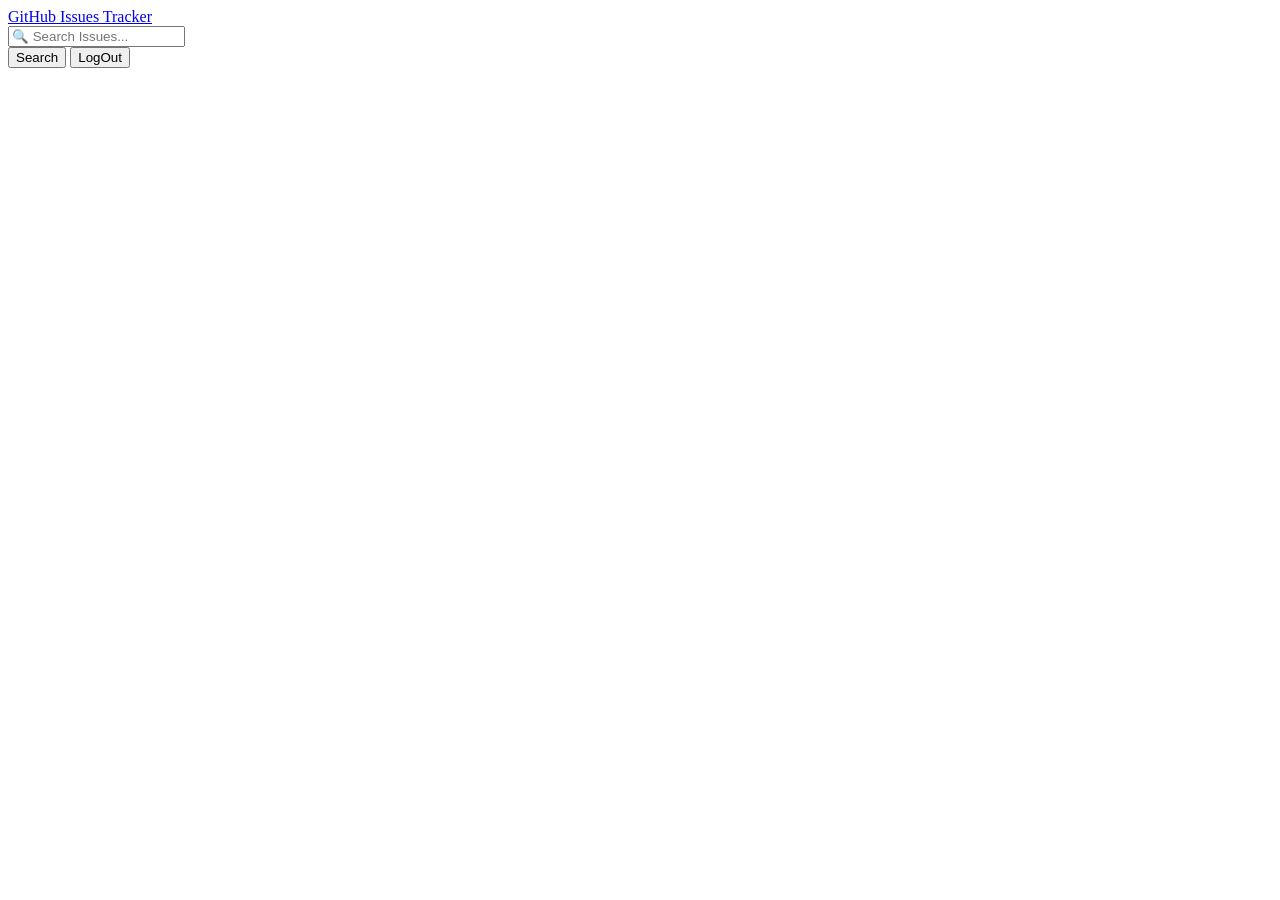
==== home.html @ 0e0c0bd9 "navbar added" ====
<!DOCTYPE html>
<html lang="en">
  <head>
    <meta charset="UTF-8" />
    <meta name="viewport" content="width=device-width, initial-scale=1.0" />
    <title>GitHub Issue Tracker | Home</title>
    <link rel="stylesheet" href="style.css" />
    

    <!-- Google Font & FontAwesome CDN -->
    <link
      rel="stylesheet"
      href="https://cdnjs.cloudflare.com/ajax/libs/font-awesome/7.0.1/css/all.min.css"
      integrity="sha512-2SwdPD6INVrV/lHTZbO2nodKhrnDdJK9/kg2XD1r9uGqPo1cUbujc+IYdlYdEErWNu69gVcYgdxlmVmzTWnetw=="
      crossorigin="anonymous"
      referrerpolicy="no-referrer"
    />
    <link rel="preconnect" href="https://fonts.googleapis.com" />
    <link rel="preconnect" href="https://fonts.gstatic.com" crossorigin />
    <link
      href="https://fonts.googleapis.com/css2?family=Geist:wght@100..900&display=swap"
      rel="stylesheet"
    />

    <!-- Tailwind & Daisy UI -->
    <link
      href="https://cdn.jsdelivr.net/npm/daisyui@5"
      rel="stylesheet"
      type="text/css"
    />
    <script src="https://cdn.jsdelivr.net/npm/@tailwindcss/browser@4"></script>
  </head>
  <body class="bg-base-300">
    <header>
      <nav class="bg-base-200 shadow-sm">
        <div class="navbar w-11/12 mx-auto">
          <div class="flex-1">
            <a href="./home.html" class="btn btn-ghost text-xl"
              ><img
                class="max-w-10"
                src="./assets/github-logo.png"
                alt=""
              />GitHub Issues Tracker</a
            >
          </div>
          <div class="flex gap-2">
            <input
              id="searchIssue"
              type="text"
              placeholder="🔍 Search Issues..."
              class="input input-bordered w-24 md:w-auto"
            />
            <div>
              <button id="searchBtn" class="btn btn-primary text-white">Search</button>
              <button id="logoutBtn" class="btn btn-primary">
                <i
                  class="fa-solid fa-arrow-right-from-bracket 
                  style="color: rgb(255, 255, 255)"
                ></i>
                LogOut
              </button>
            </div>
          </div>
        </div>
      </nav>
    </header>

    

    <script src="./script.js"></script>
  </body>
</html>
---- style.css ----
@import "tailwindcss"
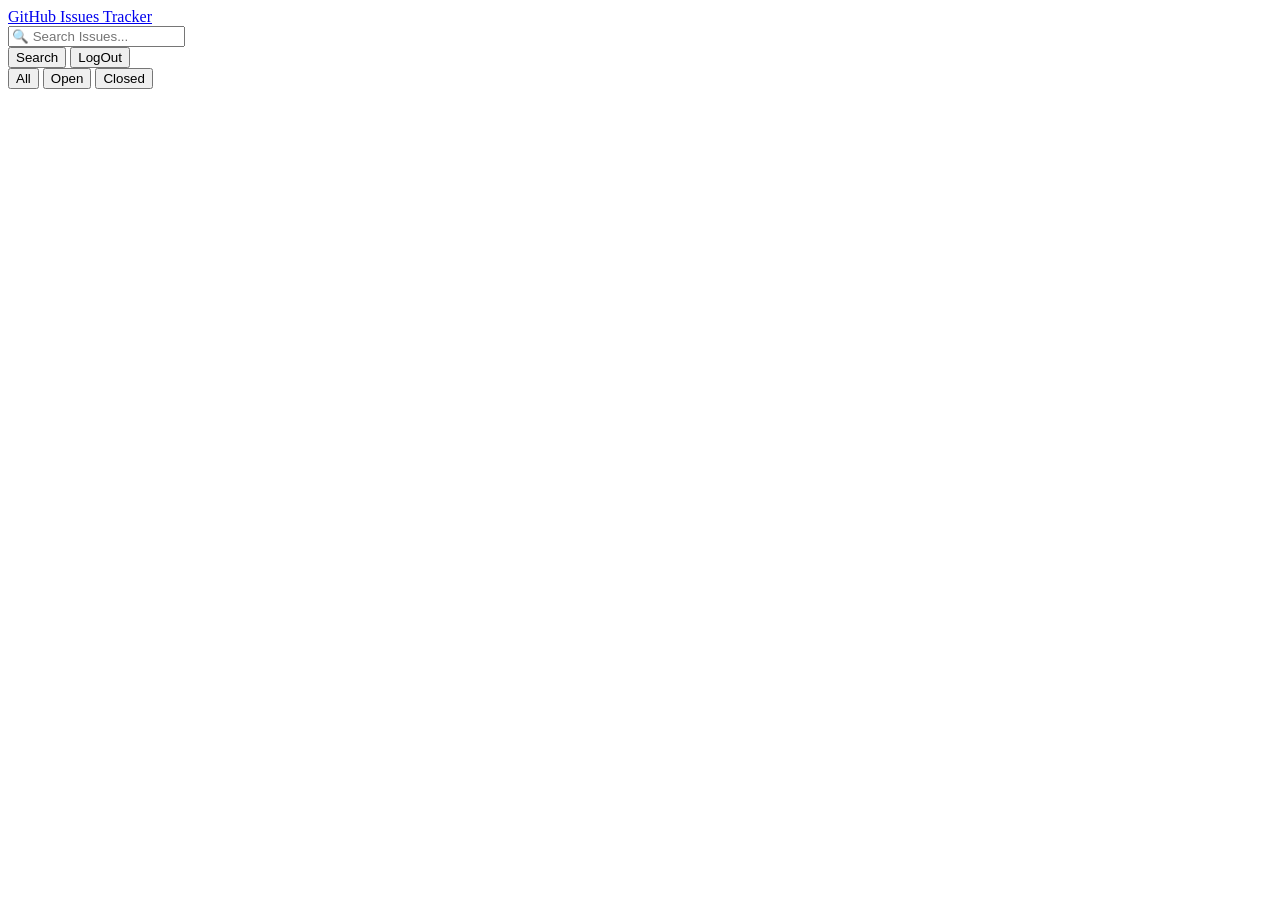
==== commit 7bdd5cad: "added 3types of filtering tab" ====
--- a/home.html
+++ b/home.html
@@ -31,8 +31,9 @@
     <script src="https://cdn.jsdelivr.net/npm/@tailwindcss/browser@4"></script>
   </head>
   <body class="bg-base-300">
+    <!-- navbar  -->
     <header>
-      <nav class="bg-base-200 shadow-sm">
+      <nav class="bg-white shadow-lg">
         <div class="navbar w-11/12 mx-auto">
           <div class="flex-1">
             <a href="./home.html" class="btn btn-ghost text-xl"
@@ -65,6 +66,35 @@
       </nav>
     </header>
 
+    <!-- main section  -->
+         <main id="mainSection" class="mt-14 w-11/12 mx-auto">
+      <!-- filtering tab section -->
+      <section class="shadow-lg">
+        <div class="buttons p-8 bg-base-100 rounded-xl">
+          <button
+            onclick="tabStyle('allBtn')"
+            id="allBtn"
+            class="px-10  btn bg-primary text-white"
+          >
+            All
+          </button>
+          <button onclick="tabStyle('openBtn')" id="openBtn" class="btn px-8">
+            Open
+          </button>
+          <button
+            onclick="tabStyle('closedBtn')"
+            id="closedBtn"
+            class="btn px-8"
+          >
+            Closed
+          </button>
+        </div>
+      </section>
+
+    
+     
+    </main>
+
     
 
     <script src="./script.js"></script>
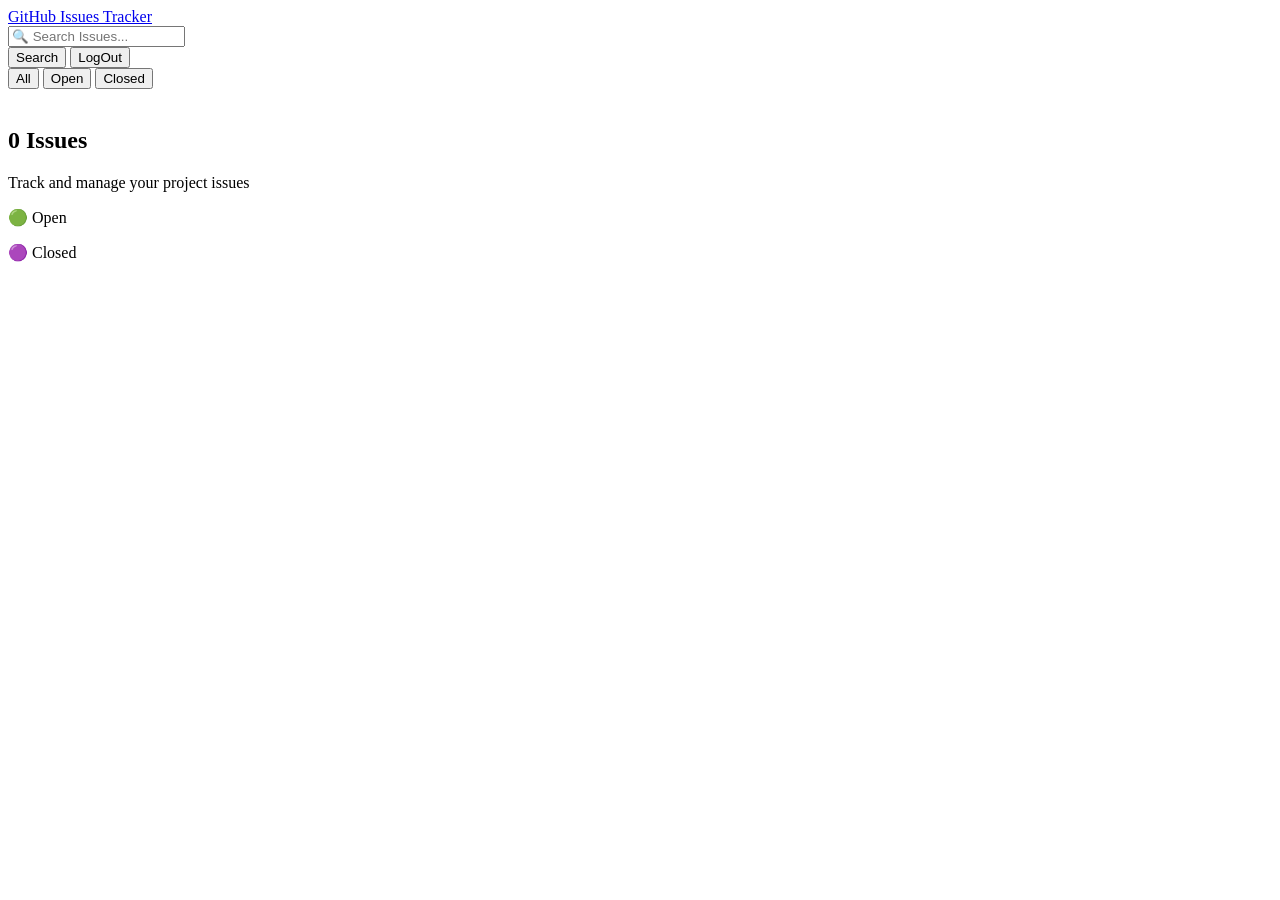
==== commit 9b8303d4: "added all card section && loading spinner" ====
--- a/home.html
+++ b/home.html
@@ -66,7 +66,7 @@
       </nav>
     </header>
 
-    <!-- main section  -->
+    <!--Home page main section  -->
          <main id="mainSection" class="mt-14 w-11/12 mx-auto">
       <!-- filtering tab section -->
       <section class="shadow-lg">
@@ -91,12 +91,45 @@
         </div>
       </section>
 
+      <!-- total issue Tracker && info section -->
+      <section class="shadow-sm">
+        <div
+          class="flex p-5 bg-base-100 rounded-xl mt-5 items-center justify-between"
+        >
+          <div class="flex gap-5 items-center">
+            <div class="border-blue-100 rounded-full border-8">
+              <img src="./assets/Aperture.png" alt="" />
+            </div>
+            <div>
+              <h2 class="text-3xl font-semibold">
+                <span id="totalIssues">0</span> Issues
+              </h2>
+              <p>Track and manage your project issues</p>
+            </div>
+          </div>
+          <div class="flex gap-3">
+            <p>🟢 Open</p>
+            <p>🟣 Closed</p>
+          </div>
+        </div>
+      </section>
     
+
+      <!-- All Card Section -->
+      <section
+        id="cardsContainer"
+        class="p-6 bg-base-100 mt-1 grid grid-cols-1 sm:grid-cols-2 md:grid-cols-3 lg:grid-cols-4 gap-4"
+      >
+        <!-- Loading spinner -->
+        <div id="spinner" class="hidden justify-center items-center col-span-3">
+          <span class="loading loading-dots loading-xl"></span>
+        </div>
+      </section>
      
     </main>
 
     
 
-    <script src="./script.js"></script>
+    <script src="./home.js"></script>
   </body>
 </html>
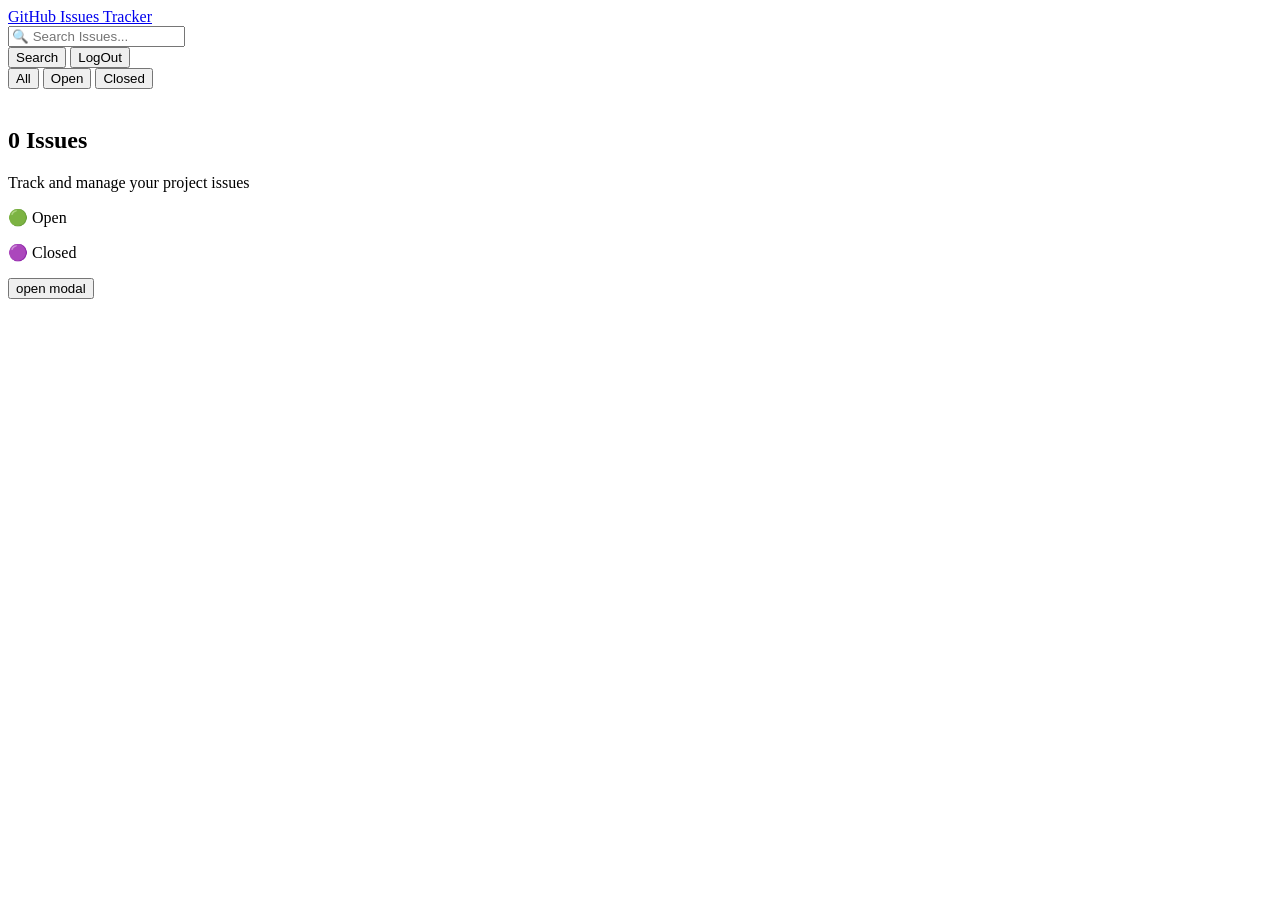
==== commit 50cfa0aa: "added tabSwitching/tabActive function" ====
--- a/home.html
+++ b/home.html
@@ -72,17 +72,17 @@
       <section class="shadow-lg">
         <div class="buttons p-8 bg-base-100 rounded-xl">
           <button
-            onclick="tabStyle('allBtn')"
+            onclick="switchTab('allBtn')"
             id="allBtn"
             class="px-10  btn bg-primary text-white"
           >
             All
           </button>
-          <button onclick="tabStyle('openBtn')" id="openBtn" class="btn px-8">
+          <button onclick="switchTab('openBtn')" id="openBtn" class="btn px-8">
             Open
           </button>
           <button
-            onclick="tabStyle('closedBtn')"
+            onclick="switchTab('closedBtn')"
             id="closedBtn"
             class="btn px-8"
           >
@@ -115,7 +115,7 @@
       </section>
     
 
-      <!-- All Card Section -->
+      <!-- All Issue Card Section -->
       <section
         id="cardsContainer"
         class="p-6 bg-base-100 mt-1 grid grid-cols-1 sm:grid-cols-2 md:grid-cols-3 lg:grid-cols-4 gap-4"
@@ -125,6 +125,58 @@
           <span class="loading loading-dots loading-xl"></span>
         </div>
       </section>
+      <section>
+        
+        <!-- Modal popup section  -->
+        <button class="btn hidden" onclick="my_modal_5.showModal()">
+          open modal
+        </button>
+        <dialog id="my_modal_5" class="modal modal-bottom sm:modal-middle">
+          <div class="modal-box">
+            <div class="space-y-7">
+              <h2 id="cardTitle" class="text-xl font-bold mb-3"></h2>
+              <ul class="flex gap-7 list-disc">
+                <li id="cardStatus" class="badge text-white rounded-full"></li>
+                <li id="cardAuthor1"></li>
+                <li id="date"></li>
+              </ul>
+              <div>
+                <p
+                  id="cardLabel1"
+                  class="badge badge-outline bg-[#e2b3b3] badge-secondary"
+                ></p>
+                <p
+                  id="cardLabel2"
+                  class="badge badge-outline bg-[#f3de88] text-[#e69942]"
+                ></p>
+              </div>
+              <p id="cardDescription" class="text-[#6a788b]">
+                The navigation menu doesn't collapse properly on mobile devices.
+                Need to fix the responsive behavior.
+              </p>
+              <div class="flex gap-32">
+                <div>
+                  <p class="text-[#6a788b]">Assignee:</p>
+                  <p id="cardAuthor" class="font-semibold"></p>
+                </div>
+                <div>
+                  <p class="text-[#6a788b]">Priority:</p>
+                  <p
+                    id="cardPriority"
+                    class="badge bg-[#ec0808] rounded-full text-white"
+                  ></p>
+                </div>
+              </div>
+            </div>
+            <div class="modal-action">
+              <form method="dialog">
+                <!-- if there is a button in form, it will close the modal -->
+                <button class="btn bg-primary text-white">Close</button>
+              </form>
+            </div>
+          </div>
+        </dialog>
+      </section>
      
     </main>
 
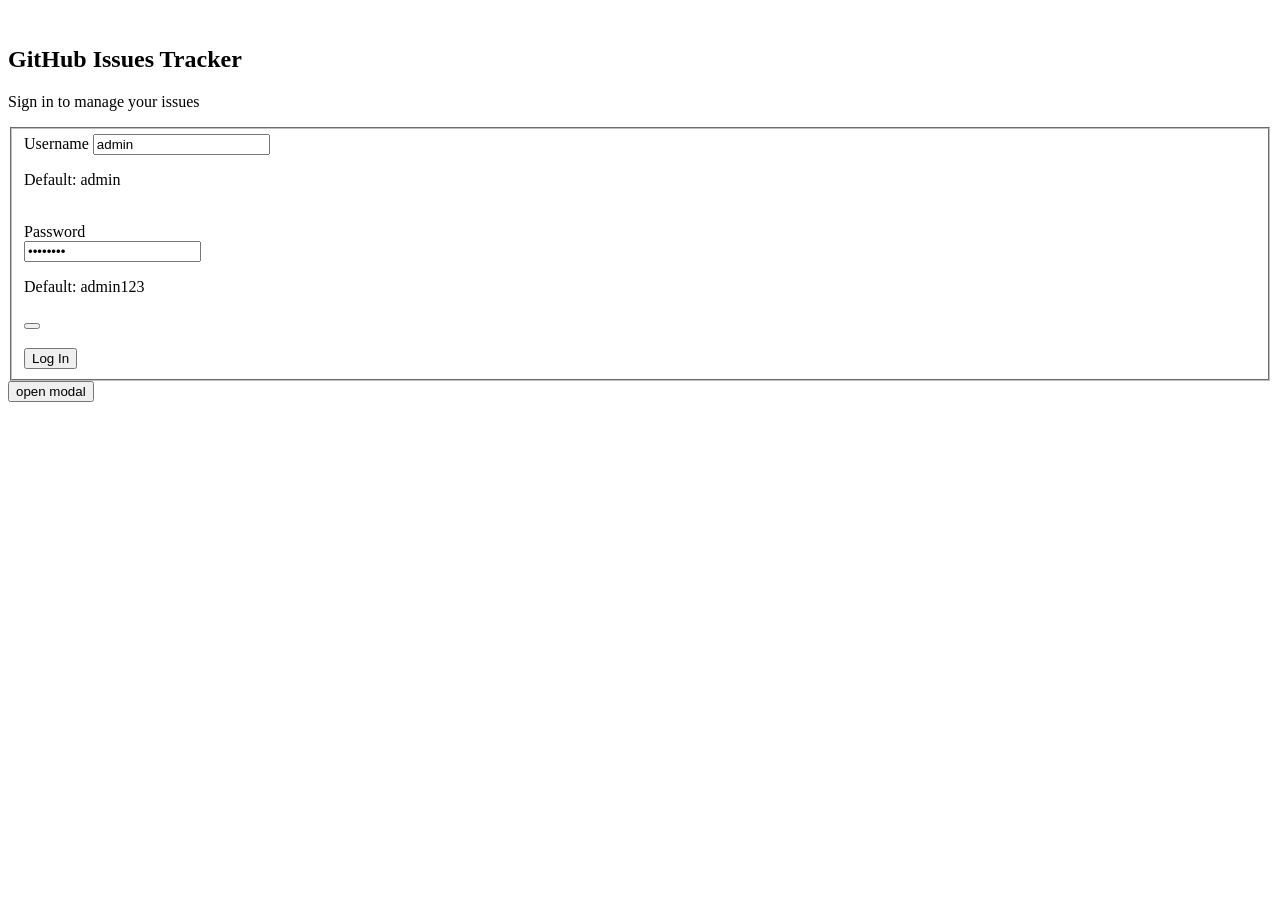
==== commit 645aaff2: "fixed same iddue" ====
--- a/home.html
+++ b/home.html
@@ -3,11 +3,15 @@
   <head>
     <meta charset="UTF-8" />
     <meta name="viewport" content="width=device-width, initial-scale=1.0" />
-    <title>GitHub Issue Tracker | Home</title>
+    <title>Home</title>
     <link rel="stylesheet" href="style.css" />
-    
+    <link
+      rel="shortcut icon"
+      href="./assets/github-feb-logo.png"
+      type="image/x-icon"
+    />
 
-    <!-- Google Font & FontAwesome CDN -->
+    <!-- G-Font & FontAwesome CDn-->
     <link
       rel="stylesheet"
       href="https://cdnjs.cloudflare.com/ajax/libs/font-awesome/7.0.1/css/all.min.css"
@@ -22,7 +26,7 @@
       rel="stylesheet"
     />
 
-    <!-- Tailwind & Daisy UI -->
+    <!-- DaisyUI && Tailwind  -->
     <link
       href="https://cdn.jsdelivr.net/npm/daisyui@5"
       rel="stylesheet"
@@ -30,10 +34,9 @@
     />
     <script src="https://cdn.jsdelivr.net/npm/@tailwindcss/browser@4"></script>
   </head>
-  <body class="bg-base-300">
-    <!-- navbar  -->
+  <body class="bg-base-200">
     <header>
-      <nav class="bg-white shadow-lg">
+      <nav class="bg-base-100 shadow-sm">
         <div class="navbar w-11/12 mx-auto">
           <div class="flex-1">
             <a href="./home.html" class="btn btn-ghost text-xl"
@@ -46,17 +49,17 @@
           </div>
           <div class="flex gap-2">
             <input
-              id="searchIssue"
+              id="srcIssue"
               type="text"
               placeholder="🔍 Search Issues..."
               class="input input-bordered w-24 md:w-auto"
             />
             <div>
-              <button id="searchBtn" class="btn btn-primary text-white">Search</button>
-              <button id="logoutBtn" class="btn btn-primary">
+              <button id="btnSearch" class="btn btn-primary">Search</button>
+              <button id="btnLogout" class="btn btn-primary">
                 <i
-                  class="fa-solid fa-arrow-right-from-bracket 
-                  style="color: rgb(255, 255, 255)"
+                  class="fa-solid fa-arrow-right-from-bracket"
+                  style="color: rgb(116, 192, 252)"
                 ></i>
                 LogOut
               </button>
@@ -66,24 +69,23 @@
       </nav>
     </header>
 
-    <!--Home page main section  -->
-         <main id="mainSection" class="mt-14 w-11/12 mx-auto">
-      <!-- filtering tab section -->
-      <section class="shadow-lg">
-        <div class="buttons p-8 bg-base-100 rounded-xl">
+    <main id="mainSection" class="mt-14 w-11/12 mx-auto">
+      <!-- Filtered BUttons Section -->
+      <section class="shadow-sm">
+        <div class="buttons p-6 bg-base-100 rounded-md">
           <button
-            onclick="switchTab('allBtn')"
-            id="allBtn"
-            class="px-10  btn bg-primary text-white"
+            onclick="switchTab('btnAll')"
+            id="btnAll"
+            class="btn px-8 bg-primary text-white"
           >
             All
           </button>
-          <button onclick="switchTab('openBtn')" id="openBtn" class="btn px-8">
+          <button onclick="switchTab('btnOpen')" id="btnOpen" class="btn px-8">
             Open
           </button>
           <button
-            onclick="switchTab('closedBtn')"
-            id="closedBtn"
+            onclick="switchTab('btnClosed')"
+            id="btnClosed"
             class="btn px-8"
           >
             Closed
@@ -91,43 +93,43 @@
         </div>
       </section>
 
-      <!-- total issue Tracker && info section -->
+      <!-- GitHub Total Issue Section -->
       <section class="shadow-sm">
         <div
-          class="flex p-5 bg-base-100 rounded-xl mt-5 items-center justify-between"
+          class="flex p-6 bg-base-100 rounded-md mt-4 items-center justify-between"
         >
-          <div class="flex gap-5 items-center">
-            <div class="border-blue-100 rounded-full border-8">
+          <div class="flex gap-3 items-center">
+            <div class="border-blue-200 rounded-full border-8">
               <img src="./assets/Aperture.png" alt="" />
             </div>
             <div>
-              <h2 class="text-3xl font-semibold">
+              <h2 class="text-2xl font-semibold">
                 <span id="totalIssues">0</span> Issues
               </h2>
               <p>Track and manage your project issues</p>
             </div>
           </div>
-          <div class="flex gap-3">
+          <div class="flex gap-7">
             <p>🟢 Open</p>
             <p>🟣 Closed</p>
           </div>
         </div>
       </section>
-    
 
-      <!-- All Issue Card Section -->
+      
       <section
         id="cardsContainer"
-        class="p-6 bg-base-100 mt-1 grid grid-cols-1 sm:grid-cols-2 md:grid-cols-3 lg:grid-cols-4 gap-4"
+        class="p-6 bg-base-100 mt-1 grid grid-cols-1 sm:grid-cols-2 md:grid-cols-3 lg:grid-cols-4 gap-5"
       >
-        <!-- Loading spinner -->
+        
         <div id="spinner" class="hidden justify-center items-center col-span-3">
           <span class="loading loading-dots loading-xl"></span>
         </div>
       </section>
+
+      
       <section>
         
-        <!-- Modal popup section  -->
         <button class="btn hidden" onclick="my_modal_5.showModal()">
           open modal
         </button>
@@ -143,45 +145,42 @@
               <div>
                 <p
                   id="cardLabel1"
-                  class="badge badge-outline bg-[#e2b3b3] badge-secondary"
+                  class="badge badge-outline bg-[#e1acacab] badge-secondary"
                 ></p>
                 <p
                   id="cardLabel2"
-                  class="badge badge-outline bg-[#f3de88] text-[#e69942]"
+                  class="badge badge-outline bg-[#ddd3ac] text-[#D97706]"
                 ></p>
               </div>
-              <p id="cardDescription" class="text-[#6a788b]">
+              <p id="cardDescription" class="text-[#8b9db6]">
                 The navigation menu doesn't collapse properly on mobile devices.
                 Need to fix the responsive behavior.
               </p>
               <div class="flex gap-32">
                 <div>
-                  <p class="text-[#6a788b]">Assignee:</p>
+                  <p class="text-[#8b9db6]">Assignee:</p>
                   <p id="cardAuthor" class="font-semibold"></p>
                 </div>
                 <div>
-                  <p class="text-[#6a788b]">Priority:</p>
+                  <p class="text-[#8b9db6]">Priority:</p>
                   <p
                     id="cardPriority"
-                    class="badge bg-[#ec0808] rounded-full text-white"
+                    class="badge bg-[#ce4a4a] rounded-full text-white"
                   ></p>
                 </div>
               </div>
             </div>
             <div class="modal-action">
               <form method="dialog">
-                <!-- if there is a button in form, it will close the modal -->
+                
                 <button class="btn bg-primary text-white">Close</button>
               </form>
             </div>
           </div>
         </dialog>
       </section>
-     
     </main>
-
-    
 
     <script src="./home.js"></script>
   </body>
-</html>
+</html>
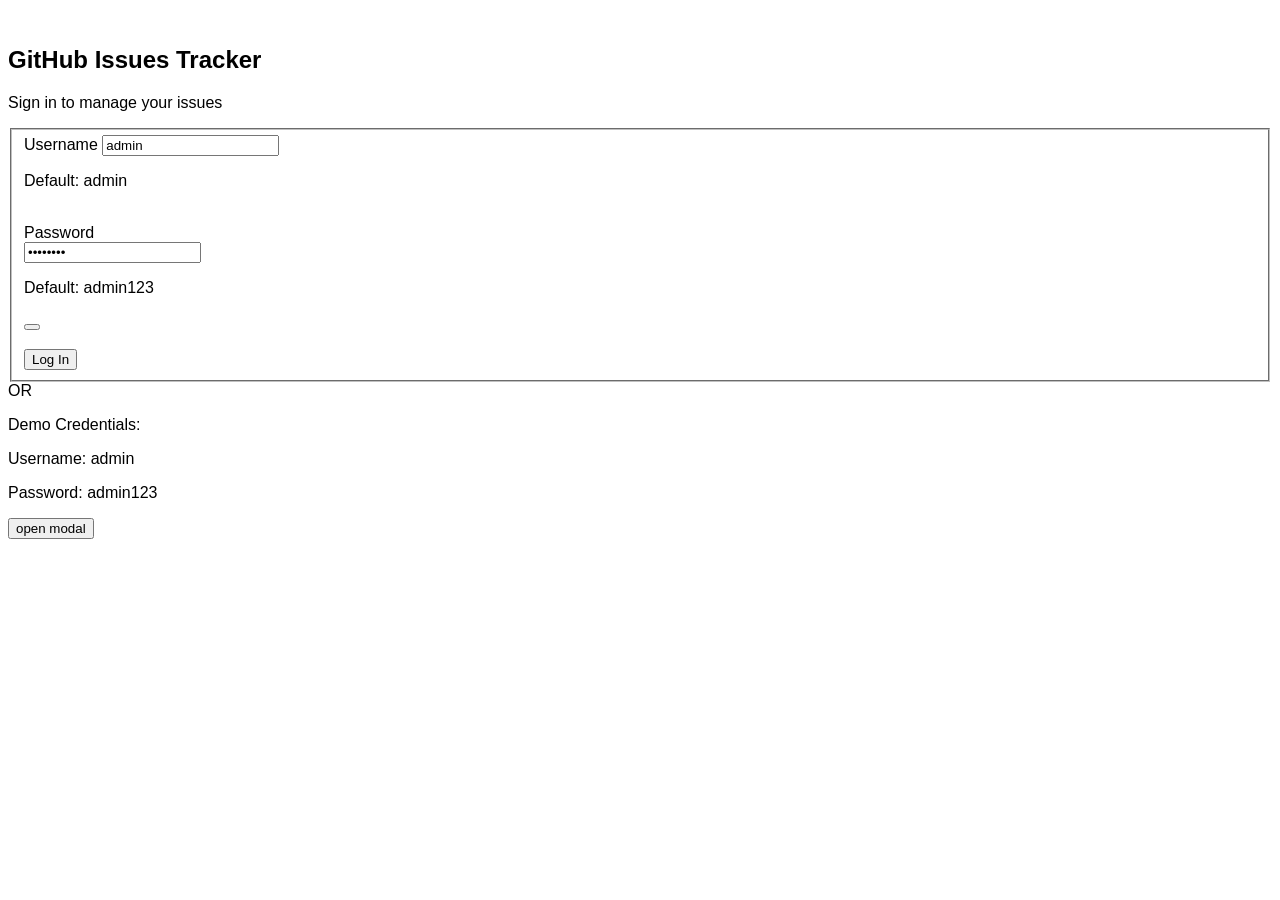
==== commit 583cf157: "added favicon" ====
--- a/home.html
+++ b/home.html
@@ -3,7 +3,7 @@
   <head>
     <meta charset="UTF-8" />
     <meta name="viewport" content="width=device-width, initial-scale=1.0" />
-    <title>Home</title>
+    <title>GitHub Issue Tracker | Home</title>
     <link rel="stylesheet" href="style.css" />
     <link
       rel="shortcut icon"
@@ -26,13 +26,16 @@
       rel="stylesheet"
     />
 
-    <!-- DaisyUI && Tailwind  -->
+    <!-- DaisyUI && Tailwind CDN -->
     <link
       href="https://cdn.jsdelivr.net/npm/daisyui@5"
       rel="stylesheet"
       type="text/css"
     />
     <script src="https://cdn.jsdelivr.net/npm/@tailwindcss/browser@4"></script>
+
+    <!-- favicon -->
+     <link rel="shortcut icon" href="./assets/fav.png" type="image/x-icon">
   </head>
   <body class="bg-base-200">
     <header>
--- a/style.css
+++ b/style.css
@@ -1 +1,6 @@
-@import "tailwindcss"+@import "tailwindcss";
+
+ *{
+  font-family: "Geist", sans-serif;
+} 
+  
